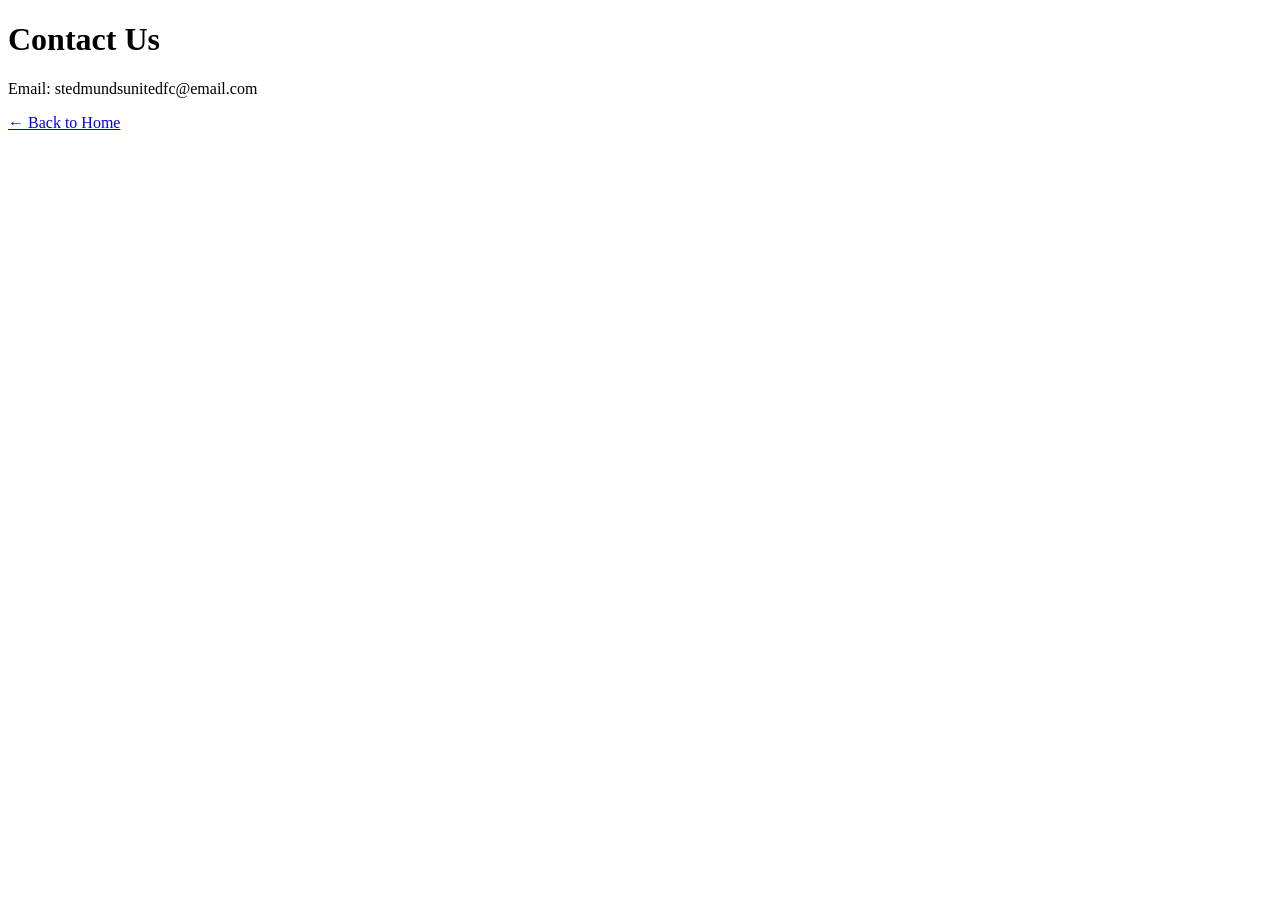
==== contact.html @ 23e50b67 "Create contact.html" ====
<!DOCTYPE html>
<html lang="en">
<head>
  <meta charset="UTF-8">
  <title>Contact – St Edmunds United FC</title>
</head>
<body>
  <h1>Contact Us</h1>
  <p>Email: stedmundsunitedfc@email.com</p>
  <a href="index.html">← Back to Home</a>
</body>
</html>
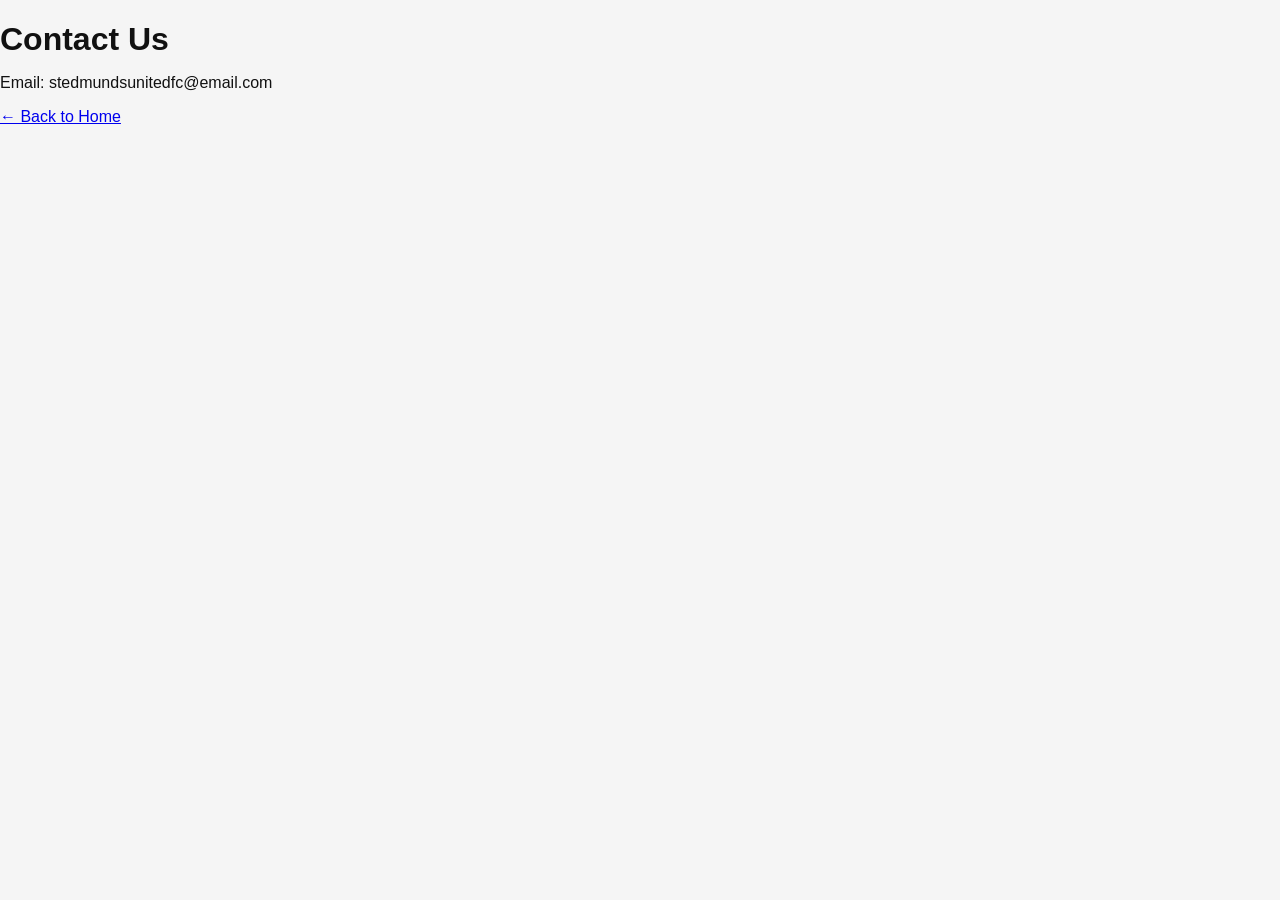
==== commit e6700484: "Update contact.html" ====
--- a/contact.html
+++ b/contact.html
@@ -1,6 +1,7 @@
 <!DOCTYPE html>
 <html lang="en">
 <head>
+  <link rel="stylesheet" href="style.css">
   <meta charset="UTF-8">
   <title>Contact – St Edmunds United FC</title>
 </head>
--- a/style.css
+++ b/style.css
@@ -0,0 +1,58 @@
+body {
+  margin: 0;
+  font-family: Arial, Helvetica, sans-serif;
+  background: #f5f5f5;
+  color: #111;
+}
+
+header {
+  background: #111;
+  color: white;
+  padding: 20px;
+  text-align: center;
+}
+
+nav {
+  margin-top: 10px;
+}
+
+nav a {
+  color: white;
+  margin: 0 15px;
+  text-decoration: none;
+  font-weight: bold;
+}
+
+nav a:hover {
+  text-decoration: underline;
+}
+
+.container {
+  max-width: 1100px;
+  margin: 40px auto;
+  padding: 20px;
+}
+
+h1 {
+  margin-bottom: 10px;
+}
+
+/* Squad cards */
+.squad-grid {
+  display: grid;
+  grid-template-columns: repeat(auto-fit, minmax(200px, 1fr));
+  gap: 20px;
+}
+
+.player-card {
+  background: white;
+  border-radius: 10px;
+  padding: 15px;
+  text-align: center;
+  box-shadow: 0 4px 10px rgba(0,0,0,0.1);
+}
+
+.player-card img {
+  width: 100%;
+  border-radius: 8px;
+}
